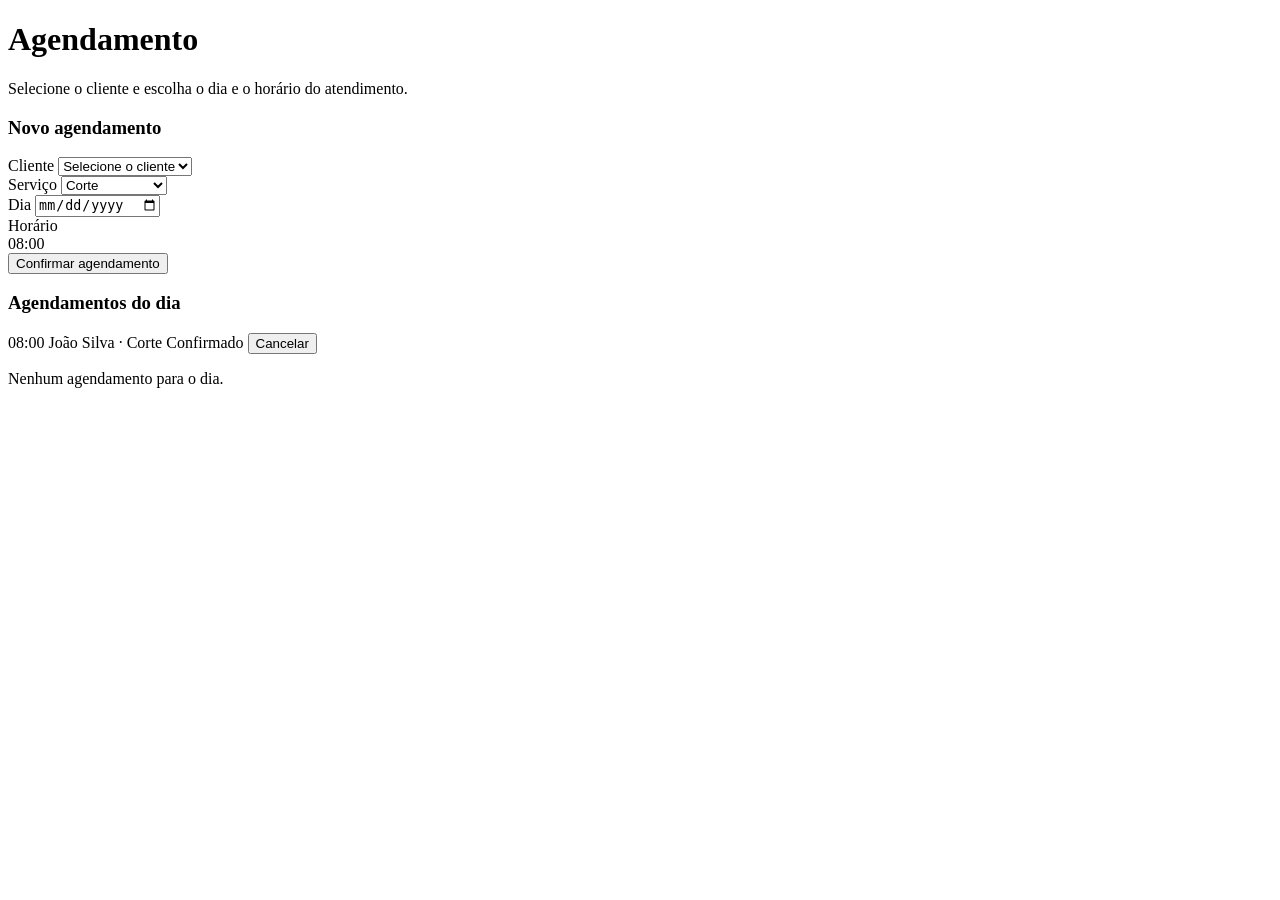
==== src/main/resources/templates/agendamento.html @ a9b5c005 "Adicionado os dto e entity" ====
<!DOCTYPE html>
<html lang="pt-br" xmlns:th="http://www.thymeleaf.org">

<head>
    <meta charset="UTF-8">
    <meta name="viewport" content="width=device-width, initial-scale=1.0">
    <title>Agendamento — Barbearia Beco 7</title>
    <link rel="preconnect" href="https://fonts.googleapis.com">
    <link
        href="https://fonts.googleapis.com/css2?family=Oswald:wght@500;600;700&family=Work+Sans:wght@400;500;600&display=swap"
        rel="stylesheet">
    <link rel="stylesheet" th:href="@{/css/estilo.css}">
</head>

<body>

    <div class="app">
        <div th:replace="~{fragments/comuns :: menu-lateral(pagina='agendamento')}"></div>

        <div class="area-principal">
            <main class="conteudo">
                <div class="container">
                    <div class="pagina-cabecalho">
                        <div>
                            <h1>Agendamento</h1>
                            <p>Selecione o cliente e escolha o dia e o horário do atendimento.</p>
                        </div>
                    </div>

                    <div class="grade-2">
                        <form class="cartao formulario" th:action="@{/agendamento}" method="post">
                            <h3>Novo agendamento</h3>

                            <div class="campo">
                                <label for="clienteId">Cliente</label>
                                <select id="clienteId" name="clienteId" required>
                                    <option value="">Selecione o cliente</option>
                                    <option th:each="item : ${clientes}" th:value="${item.id}" th:text="${item.nome}">
                                        João Silva</option>
                                </select>
                            </div>

                            <div class="campo">
                                <label for="servico">Serviço</label>
                                <select id="servico" name="servico" required>
                                    <option value="corte">Corte</option>
                                    <option value="barba">Barba</option>
                                    <option value="corte-barba">Corte + Barba</option>
                                </select>
                            </div>

                            <div class="campo">
                                <label for="data">Dia</label>
                                <input id="data" name="data" type="date" required>
                            </div>

                            <div class="campo">
                                <label>Horário</label>
                                <div class="grade-horarios">
                                    <div class="horario-opcao" th:each="h : ${horariosDisponiveis}" th:text="${h}">08:00
                                    </div>
                                </div>
                                <input type="hidden" name="horario">
                            </div>

                            <div class="acoes-formulario">
                                <button type="submit" class="botao botao-primario">Confirmar agendamento</button>
                            </div>
                        </form>

                        <div class="cartao">
                            <h3>Agendamentos do dia</h3>
                            <div class="agenda-lista">
                                <div class="agenda-linha" th:each="item : ${agendamentosDoDia}">
                                    <span class="hora" th:text="${item.horario}">08:00</span>
                                    <span th:text="${item.cliente} + ' · ' + ${item.servico}">João Silva · Corte</span>
                                    <span class="selo" th:classappend="'selo-' + ${item.statusCss}"
                                        th:text="${item.status}">Confirmado</span>
                                    <button type="button" class="botao botao-pequeno botao-perigo"
                                        data-abrir-modal="modal-cancelar-agendamento"
                                        th:data-form-action="@{'/agendamento/' + ${item.id}}"
                                        th:data-descricao="'Cancelar o agendamento de ' + ${item.cliente} + '?'">
                                        Cancelar
                                    </button>
                                </div>
                                <p class="vazio" th:if="${#lists.isEmpty(agendamentosDoDia)}">Nenhum agendamento para o
                                    dia.</p>
                            </div>
                        </div>
                    </div>
                </div>
            </main>
        </div>
    </div>

    <div th:replace="~{fragments/comuns :: modal-confirmacao(
        id='modal-cancelar-agendamento',
        titulo='Cancelar agendamento?',
        mensagem='Tem certeza que deseja cancelar este agendamento?',
        rotuloBotao='Cancelar agendamento')}"></div>

    <script th:src="@{/js/app.js}" defer></script>
</body>

</html>
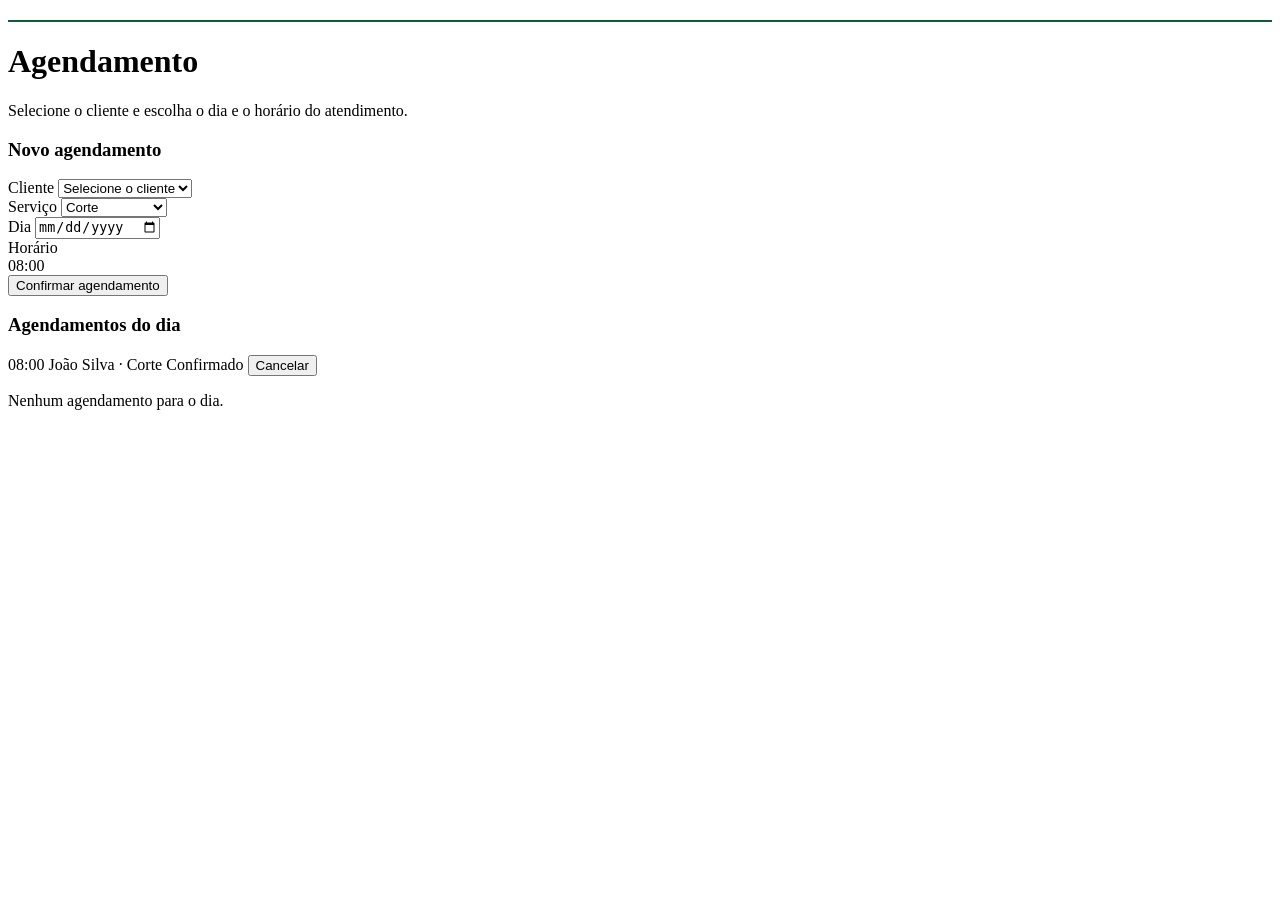
==== commit eddf4aac: "coloquei o service e controller de cliente, barbeiro e agendamento" ====
--- a/src/main/resources/templates/agendamento.html
+++ b/src/main/resources/templates/agendamento.html
@@ -1,105 +1,158 @@
-<!DOCTYPE html>
+<!doctype html>
 <html lang="pt-br" xmlns:th="http://www.thymeleaf.org">
+  <head>
+    <meta charset="UTF-8" />
+    <meta name="viewport" content="width=device-width, initial-scale=1.0" />
+    <title>Agendamento — Barbearia Beco 7</title>
+    <link rel="preconnect" href="https://fonts.googleapis.com" />
+    <link
+      href="https://fonts.googleapis.com/css2?family=Oswald:wght@500;600;700&family=Work+Sans:wght@400;500;600&display=swap"
+      rel="stylesheet"
+    />
+    <link rel="stylesheet" th:href="@{/css/estilo.css}" />
+  </head>
 
-<head>
-    <meta charset="UTF-8">
-    <meta name="viewport" content="width=device-width, initial-scale=1.0">
-    <title>Agendamento — Barbearia Beco 7</title>
-    <link rel="preconnect" href="https://fonts.googleapis.com">
-    <link
-        href="https://fonts.googleapis.com/css2?family=Oswald:wght@500;600;700&family=Work+Sans:wght@400;500;600&display=swap"
-        rel="stylesheet">
-    <link rel="stylesheet" th:href="@{/css/estilo.css}">
-</head>
+  <body>
+    <div class="app">
+      <div
+        th:replace="~{fragments/comuns :: menu-lateral(pagina='agendamento')}"
+      ></div>
 
-<body>
+      <div class="area-principal">
+        <main class="conteudo">
+          <div class="container">
+            <div
+              class="mensagem erro"
+              th:if="${erro}"
+              th:text="${erro}"
+              style="margin-bottom: 20px"
+            ></div>
+            <div
+              class="mensagem"
+              th:if="${mensagem}"
+              th:text="${mensagem}"
+              style="
+                margin-bottom: 20px;
+                background: rgba(15, 91, 58, 0.2);
+                border: 1px solid #0f5b3a;
+                color: #8fe0b8;
+              "
+            ></div>
+            <div class="pagina-cabecalho">
+              <div>
+                <h1>Agendamento</h1>
+                <p>
+                  Selecione o cliente e escolha o dia e o horário do
+                  atendimento.
+                </p>
+              </div>
+            </div>
 
-    <div class="app">
-        <div th:replace="~{fragments/comuns :: menu-lateral(pagina='agendamento')}"></div>
+            <div class="grade-2">
+              <form
+                class="cartao formulario"
+                th:action="@{/agendamento}"
+                method="post"
+              >
+                <h3>Novo agendamento</h3>
 
-        <div class="area-principal">
-            <main class="conteudo">
-                <div class="container">
-                    <div class="pagina-cabecalho">
-                        <div>
-                            <h1>Agendamento</h1>
-                            <p>Selecione o cliente e escolha o dia e o horário do atendimento.</p>
-                        </div>
+                <div class="campo">
+                  <label for="clienteId">Cliente</label>
+                  <select id="clienteId" name="clienteId" required>
+                    <option value="">Selecione o cliente</option>
+                    <option
+                      th:each="item : ${clientes}"
+                      th:value="${item.id}"
+                      th:text="${item.nome}"
+                    >
+                      João Silva
+                    </option>
+                  </select>
+                </div>
+
+                <div class="campo">
+                  <label for="servico">Serviço</label>
+                  <select id="servico" name="servico" required>
+                    <option value="corte">Corte</option>
+                    <option value="barba">Barba</option>
+                    <option value="corte-barba">Corte + Barba</option>
+                  </select>
+                </div>
+
+                <div class="campo">
+                  <label for="data">Dia</label>
+                  <input id="data" name="data" type="date" required />
+                </div>
+
+                <div class="campo">
+                  <label>Horário</label>
+                  <div class="grade-horarios">
+                    <div
+                      class="horario-opcao"
+                      th:each="h : ${horariosDisponiveis}"
+                      th:text="${h}"
+                    >
+                      08:00
                     </div>
+                  </div>
+                  <input type="hidden" name="horario" />
+                  <input type="hidden" name="barbeiroId" value="1" />
+                  <input type="hidden" name="status" value="Agendado" />
+                </div>
 
-                    <div class="grade-2">
-                        <form class="cartao formulario" th:action="@{/agendamento}" method="post">
-                            <h3>Novo agendamento</h3>
+                <div class="acoes-formulario">
+                  <button type="submit" class="botao botao-primario">
+                    Confirmar agendamento
+                  </button>
+                </div>
+              </form>
 
-                            <div class="campo">
-                                <label for="clienteId">Cliente</label>
-                                <select id="clienteId" name="clienteId" required>
-                                    <option value="">Selecione o cliente</option>
-                                    <option th:each="item : ${clientes}" th:value="${item.id}" th:text="${item.nome}">
-                                        João Silva</option>
-                                </select>
-                            </div>
-
-                            <div class="campo">
-                                <label for="servico">Serviço</label>
-                                <select id="servico" name="servico" required>
-                                    <option value="corte">Corte</option>
-                                    <option value="barba">Barba</option>
-                                    <option value="corte-barba">Corte + Barba</option>
-                                </select>
-                            </div>
-
-                            <div class="campo">
-                                <label for="data">Dia</label>
-                                <input id="data" name="data" type="date" required>
-                            </div>
-
-                            <div class="campo">
-                                <label>Horário</label>
-                                <div class="grade-horarios">
-                                    <div class="horario-opcao" th:each="h : ${horariosDisponiveis}" th:text="${h}">08:00
-                                    </div>
-                                </div>
-                                <input type="hidden" name="horario">
-                            </div>
-
-                            <div class="acoes-formulario">
-                                <button type="submit" class="botao botao-primario">Confirmar agendamento</button>
-                            </div>
-                        </form>
-
-                        <div class="cartao">
-                            <h3>Agendamentos do dia</h3>
-                            <div class="agenda-lista">
-                                <div class="agenda-linha" th:each="item : ${agendamentosDoDia}">
-                                    <span class="hora" th:text="${item.horario}">08:00</span>
-                                    <span th:text="${item.cliente} + ' · ' + ${item.servico}">João Silva · Corte</span>
-                                    <span class="selo" th:classappend="'selo-' + ${item.statusCss}"
-                                        th:text="${item.status}">Confirmado</span>
-                                    <button type="button" class="botao botao-pequeno botao-perigo"
-                                        data-abrir-modal="modal-cancelar-agendamento"
-                                        th:data-form-action="@{'/agendamento/' + ${item.id}}"
-                                        th:data-descricao="'Cancelar o agendamento de ' + ${item.cliente} + '?'">
-                                        Cancelar
-                                    </button>
-                                </div>
-                                <p class="vazio" th:if="${#lists.isEmpty(agendamentosDoDia)}">Nenhum agendamento para o
-                                    dia.</p>
-                            </div>
-                        </div>
-                    </div>
+              <div class="cartao">
+                <h3>Agendamentos do dia</h3>
+                <div class="agenda-lista">
+                  <div
+                    class="agenda-linha"
+                    th:each="item : ${agendamentosDoDia}"
+                  >
+                    <span class="hora" th:text="${item.horario}">08:00</span>
+                    <span th:text="${item.cliente} + ' · ' + ${item.servico}"
+                      >João Silva · Corte</span
+                    >
+                    <span
+                      class="selo"
+                      th:classappend="'selo-' + ${item.statusCss}"
+                      th:text="${item.status}"
+                      >Confirmado</span
+                    >
+                    <button
+                      type="button"
+                      class="botao botao-pequeno botao-perigo"
+                      data-abrir-modal="modal-cancelar-agendamento"
+                      th:data-form-action="@{'/agendamento/' + ${item.id}}"
+                      th:data-descricao="'Cancelar o agendamento de ' + ${item.cliente} + '?'"
+                    >
+                      Cancelar
+                    </button>
+                  </div>
+                  <p class="vazio" th:if="${#lists.isEmpty(agendamentosDoDia)}">
+                    Nenhum agendamento para o dia.
+                  </p>
                 </div>
-            </main>
-        </div>
+              </div>
+            </div>
+          </div>
+        </main>
+      </div>
     </div>
 
-    <div th:replace="~{fragments/comuns :: modal-confirmacao(
+    <div
+      th:replace="~{fragments/comuns :: modal-confirmacao(
         id='modal-cancelar-agendamento',
         titulo='Cancelar agendamento?',
         mensagem='Tem certeza que deseja cancelar este agendamento?',
-        rotuloBotao='Cancelar agendamento')}"></div>
+        rotuloBotao='Cancelar agendamento')}"
+    ></div>
 
     <script th:src="@{/js/app.js}" defer></script>
-</body>
-
-</html>+  </body>
+</html>
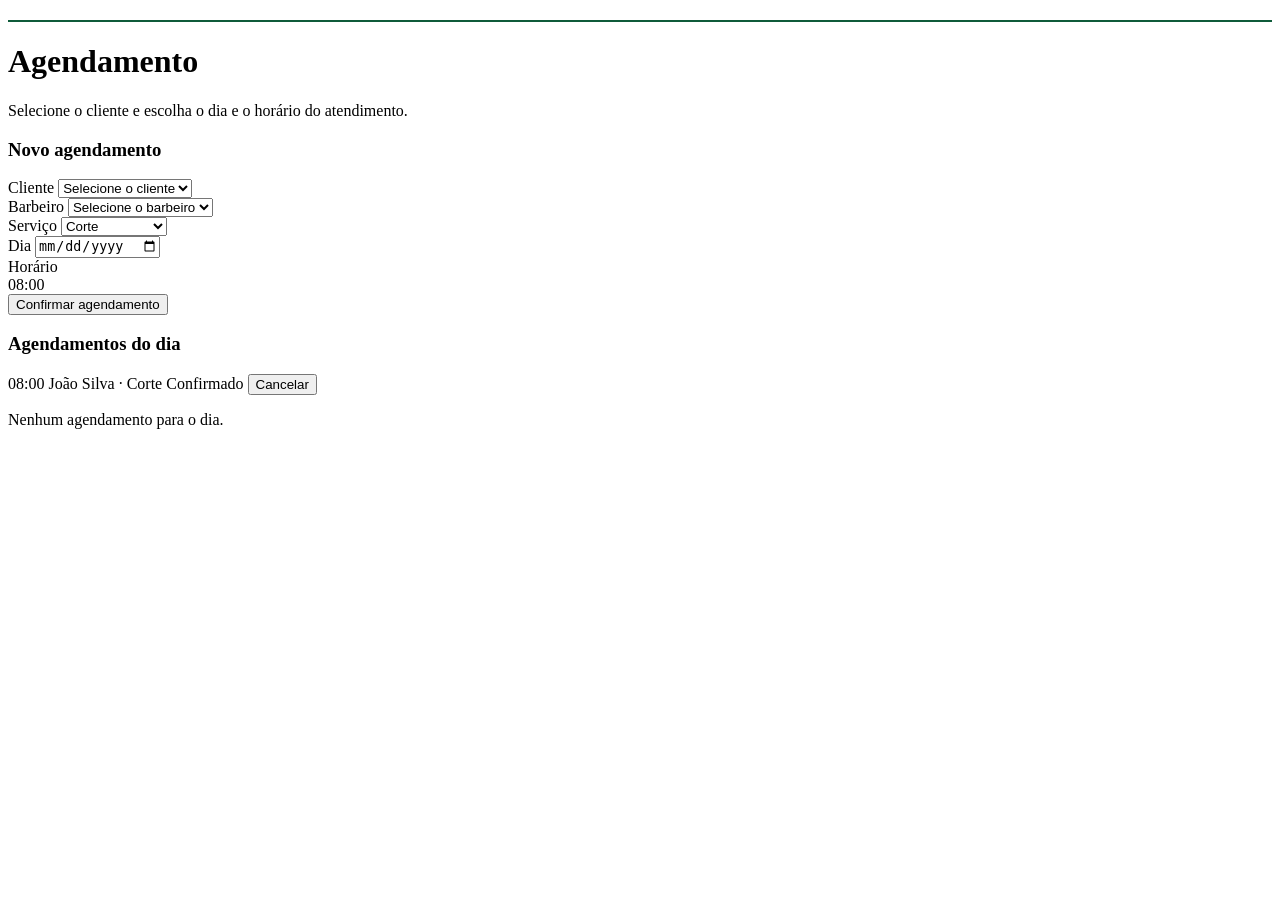
==== commit 0ef7365f: "alteração de n : n para barbeiro" ====
--- a/src/main/resources/templates/agendamento.html
+++ b/src/main/resources/templates/agendamento.html
@@ -71,6 +71,20 @@
                 </div>
 
                 <div class="campo">
+                  <label for="barbeiroId">Barbeiro</label>
+                  <select id="barbeiroId" name="barbeiroId" required>
+                    <option value="">Selecione o barbeiro</option>
+                    <option
+                      th:each="item : ${barbeiros}"
+                      th:value="${item.id}"
+                      th:text="${item.nome}"
+                    >
+                      Felipe Gomes
+                    </option>
+                  </select>
+                </div>
+
+                <div class="campo">
                   <label for="servico">Serviço</label>
                   <select id="servico" name="servico" required>
                     <option value="corte">Corte</option>
@@ -96,7 +110,6 @@
                     </div>
                   </div>
                   <input type="hidden" name="horario" />
-                  <input type="hidden" name="barbeiroId" value="1" />
                   <input type="hidden" name="status" value="Agendado" />
                 </div>
 
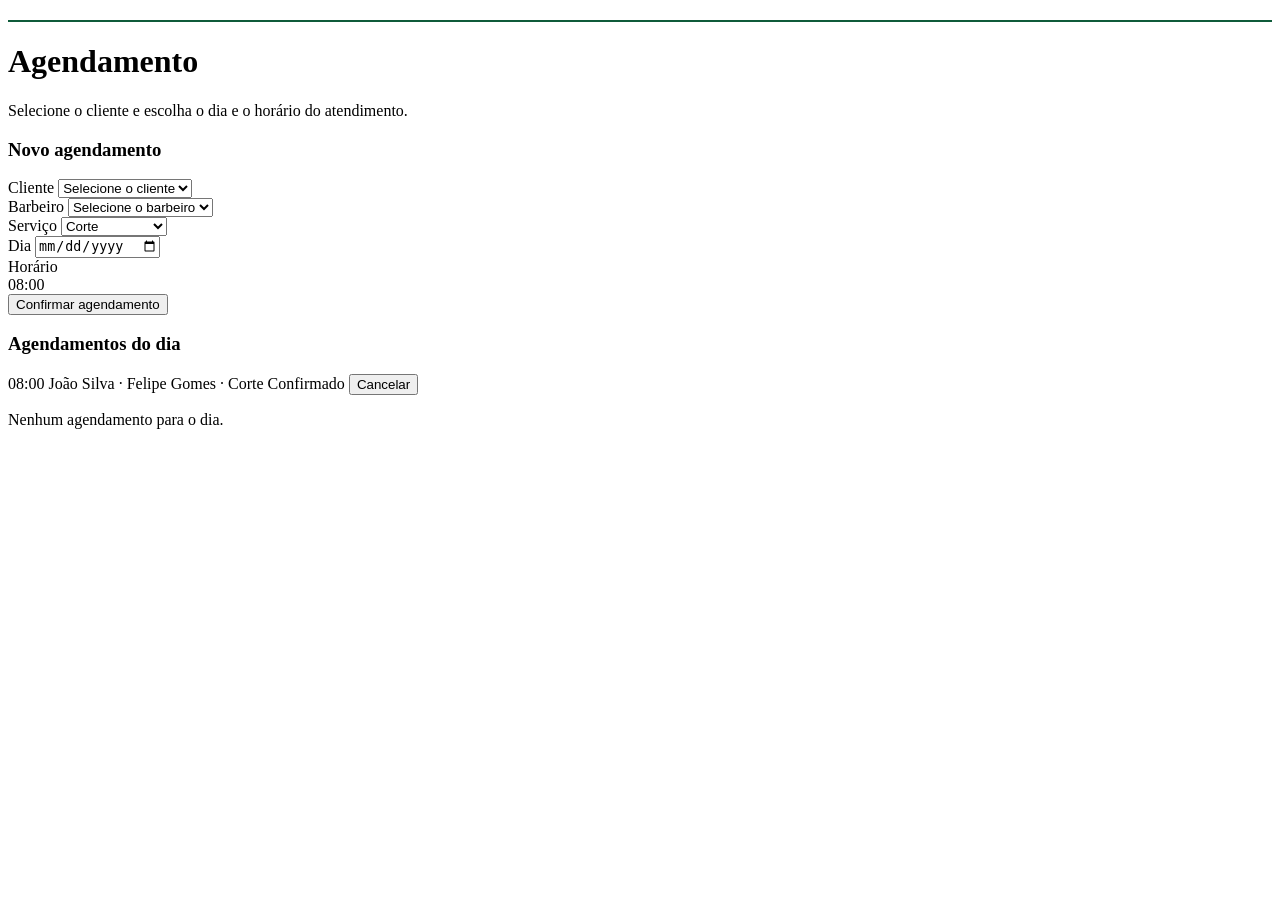
==== commit 3fe6be59: "adicionado a visualisação do nome do barbeiro nos agendamentos" ====
--- a/src/main/resources/templates/agendamento.html
+++ b/src/main/resources/templates/agendamento.html
@@ -128,8 +128,9 @@
                     th:each="item : ${agendamentosDoDia}"
                   >
                     <span class="hora" th:text="${item.horario}">08:00</span>
-                    <span th:text="${item.cliente} + ' · ' + ${item.servico}"
-                      >João Silva · Corte</span
+                    <span
+                      th:text="${item.cliente} + ' · ' + ${item.barbeiro} + ' · ' + ${item.servico}"
+                      >João Silva · Felipe Gomes · Corte</span
                     >
                     <span
                       class="selo"
